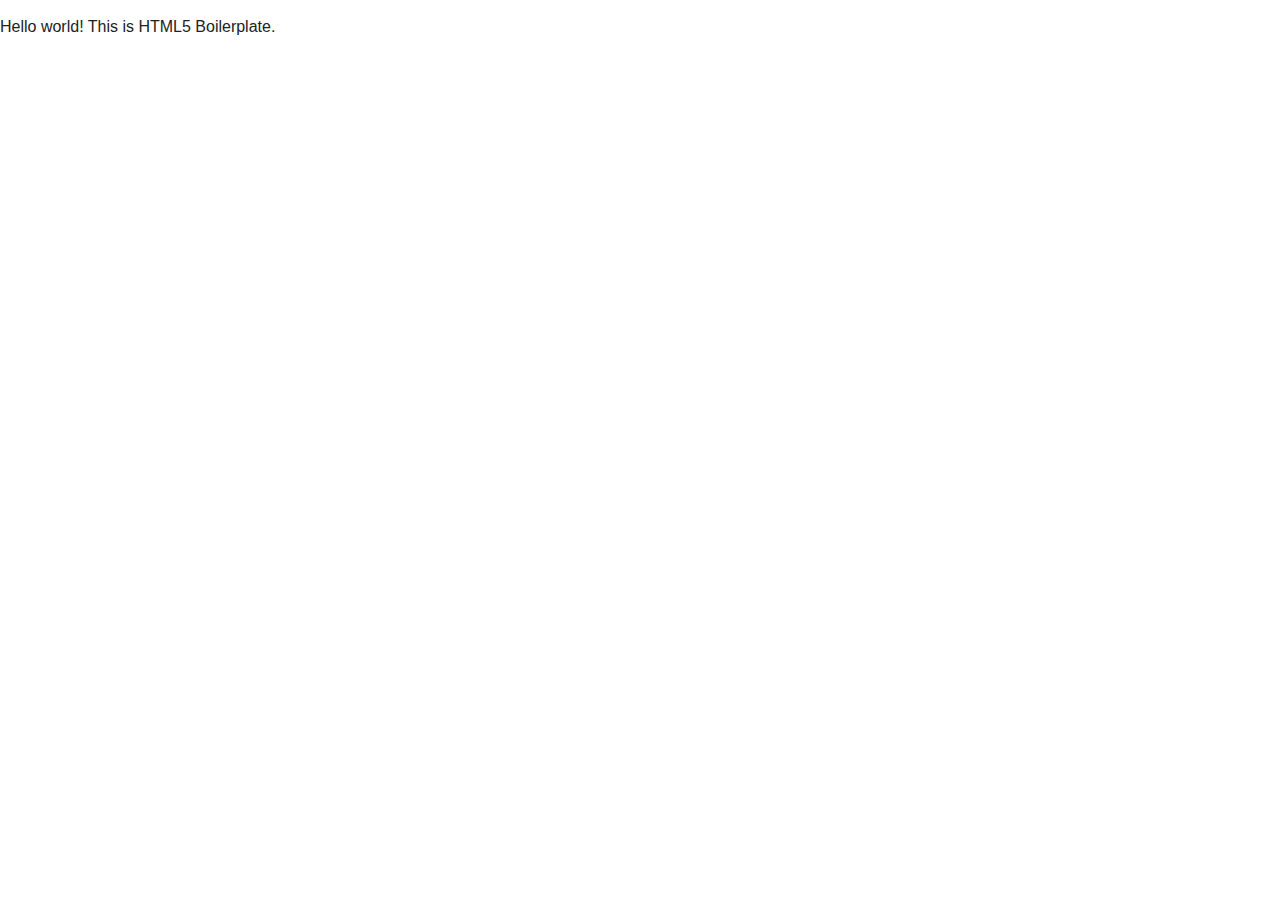
==== reviews/index.html @ 6766c10e "initial commit" ====
<!doctype html>
<html class="no-js" lang="">
    <head>
        <meta charset="utf-8">
        <meta http-equiv="x-ua-compatible" content="ie=edge">
        <title></title>
        <meta name="description" content="">
        <meta name="viewport" content="width=device-width, initial-scale=1">

        <link rel="apple-touch-icon" href="../apple-touch-icon.png">
        <!-- Place favicon.ico in the root directory -->

        <link rel="stylesheet" href="../css/normalize.css">
        <link rel="stylesheet" href="../css/main.css">
        <script src="../js/vendor/modernizr-2.8.3.min.js"></script>
    </head>
    <body>
        <!--[if lt IE 8]>
            <p class="browserupgrade">You are using an <strong>outdated</strong> browser. Please <a href="http://browsehappy.com/">upgrade your browser</a> to improve your experience.</p>
        <![endif]-->

        <!-- Add your site or application content here -->
        <p>Hello world! This is HTML5 Boilerplate.</p>

        <script src="https://code.jquery.com/jquery-1.12.0.min.js"></script>
        <script>window.jQuery || document.write('<script src="js/vendor/jquery-1.12.0.min.js"><\/script>')</script>
        <script src="js/plugins.js"></script>
        <script src="js/main.js"></script>

        <!-- Google Analytics: change UA-XXXXX-X to be your site's ID. -->
        <script>
            (function(b,o,i,l,e,r){b.GoogleAnalyticsObject=l;b[l]||(b[l]=
            function(){(b[l].q=b[l].q||[]).push(arguments)});b[l].l=+new Date;
            e=o.createElement(i);r=o.getElementsByTagName(i)[0];
            e.src='https://www.google-analytics.com/analytics.js';
            r.parentNode.insertBefore(e,r)}(window,document,'script','ga'));
            ga('create','UA-XXXXX-X','auto');ga('send','pageview');
        </script>
    </body>
</html>
---- css/main.css ----
/*! HTML5 Boilerplate v5.3.0 | MIT License | https://html5boilerplate.com/ */

/*
 * What follows is the result of much research on cross-browser styling.
 * Credit left inline and big thanks to Nicolas Gallagher, Jonathan Neal,
 * Kroc Camen, and the H5BP dev community and team.
 */

/* ==========================================================================
   Base styles: opinionated defaults
   ========================================================================== */

html {
    color: #222;
    font-size: 1em;
    line-height: 1.4;
}

/*
 * Remove text-shadow in selection highlight:
 * https://twitter.com/miketaylr/status/12228805301
 *
 * These selection rule sets have to be separate.
 * Customize the background color to match your design.
 */

::-moz-selection {
    background: #b3d4fc;
    text-shadow: none;
}

::selection {
    background: #b3d4fc;
    text-shadow: none;
}

/*
 * A better looking default horizontal rule
 */

hr {
    display: block;
    height: 1px;
    border: 0;
    border-top: 1px solid #ccc;
    margin: 1em 0;
    padding: 0;
}

/*
 * Remove the gap between audio, canvas, iframes,
 * images, videos and the bottom of their containers:
 * https://github.com/h5bp/html5-boilerplate/issues/440
 */

audio,
canvas,
iframe,
img,
svg,
video {
    vertical-align: middle;
}

/*
 * Remove default fieldset styles.
 */

fieldset {
    border: 0;
    margin: 0;
    padding: 0;
}

/*
 * Allow only vertical resizing of textareas.
 */

textarea {
    resize: vertical;
}

/* ==========================================================================
   Browser Upgrade Prompt
   ========================================================================== */

.browserupgrade {
    margin: 0.2em 0;
    background: #ccc;
    color: #000;
    padding: 0.2em 0;
}

/* ==========================================================================
   Author's custom styles
   ========================================================================== */

















/* ==========================================================================
   Helper classes
   ========================================================================== */

/*
 * Hide visually and from screen readers
 */

.hidden {
    display: none !important;
}

/*
 * Hide only visually, but have it available for screen readers:
 * http://snook.ca/archives/html_and_css/hiding-content-for-accessibility
 */

.visuallyhidden {
    border: 0;
    clip: rect(0 0 0 0);
    height: 1px;
    margin: -1px;
    overflow: hidden;
    padding: 0;
    position: absolute;
    width: 1px;
}

/*
 * Extends the .visuallyhidden class to allow the element
 * to be focusable when navigated to via the keyboard:
 * https://www.drupal.org/node/897638
 */

.visuallyhidden.focusable:active,
.visuallyhidden.focusable:focus {
    clip: auto;
    height: auto;
    margin: 0;
    overflow: visible;
    position: static;
    width: auto;
}

/*
 * Hide visually and from screen readers, but maintain layout
 */

.invisible {
    visibility: hidden;
}

/*
 * Clearfix: contain floats
 *
 * For modern browsers
 * 1. The space content is one way to avoid an Opera bug when the
 *    `contenteditable` attribute is included anywhere else in the document.
 *    Otherwise it causes space to appear at the top and bottom of elements
 *    that receive the `clearfix` class.
 * 2. The use of `table` rather than `block` is only necessary if using
 *    `:before` to contain the top-margins of child elements.
 */

.clearfix:before,
.clearfix:after {
    content: " "; /* 1 */
    display: table; /* 2 */
}

.clearfix:after {
    clear: both;
}

/* ==========================================================================
   EXAMPLE Media Queries for Responsive Design.
   These examples override the primary ('mobile first') styles.
   Modify as content requires.
   ========================================================================== */

@media only screen and (min-width: 35em) {
    /* Style adjustments for viewports that meet the condition */
}

@media print,
       (-webkit-min-device-pixel-ratio: 1.25),
       (min-resolution: 1.25dppx),
       (min-resolution: 120dpi) {
    /* Style adjustments for high resolution devices */
}

/* ==========================================================================
   Print styles.
   Inlined to avoid the additional HTTP request:
   http://www.phpied.com/delay-loading-your-print-css/
   ========================================================================== */

@media print {
    *,
    *:before,
    *:after,
    *:first-letter,
    *:first-line {
        background: transparent !important;
        color: #000 !important; /* Black prints faster:
                                   http://www.sanbeiji.com/archives/953 */
        box-shadow: none !important;
        text-shadow: none !important;
    }

    a,
    a:visited {
        text-decoration: underline;
    }

    a[href]:after {
        content: " (" attr(href) ")";
    }

    abbr[title]:after {
        content: " (" attr(title) ")";
    }

    /*
     * Don't show links that are fragment identifiers,
     * or use the `javascript:` pseudo protocol
     */

    a[href^="#"]:after,
    a[href^="javascript:"]:after {
        content: "";
    }

    pre,
    blockquote {
        border: 1px solid #999;
        page-break-inside: avoid;
    }

    /*
     * Printing Tables:
     * http://css-discuss.incutio.com/wiki/Printing_Tables
     */

    thead {
        display: table-header-group;
    }

    tr,
    img {
        page-break-inside: avoid;
    }

    img {
        max-width: 100% !important;
    }

    p,
    h2,
    h3 {
        orphans: 3;
        widows: 3;
    }

    h2,
    h3 {
        page-break-after: avoid;
    }
}
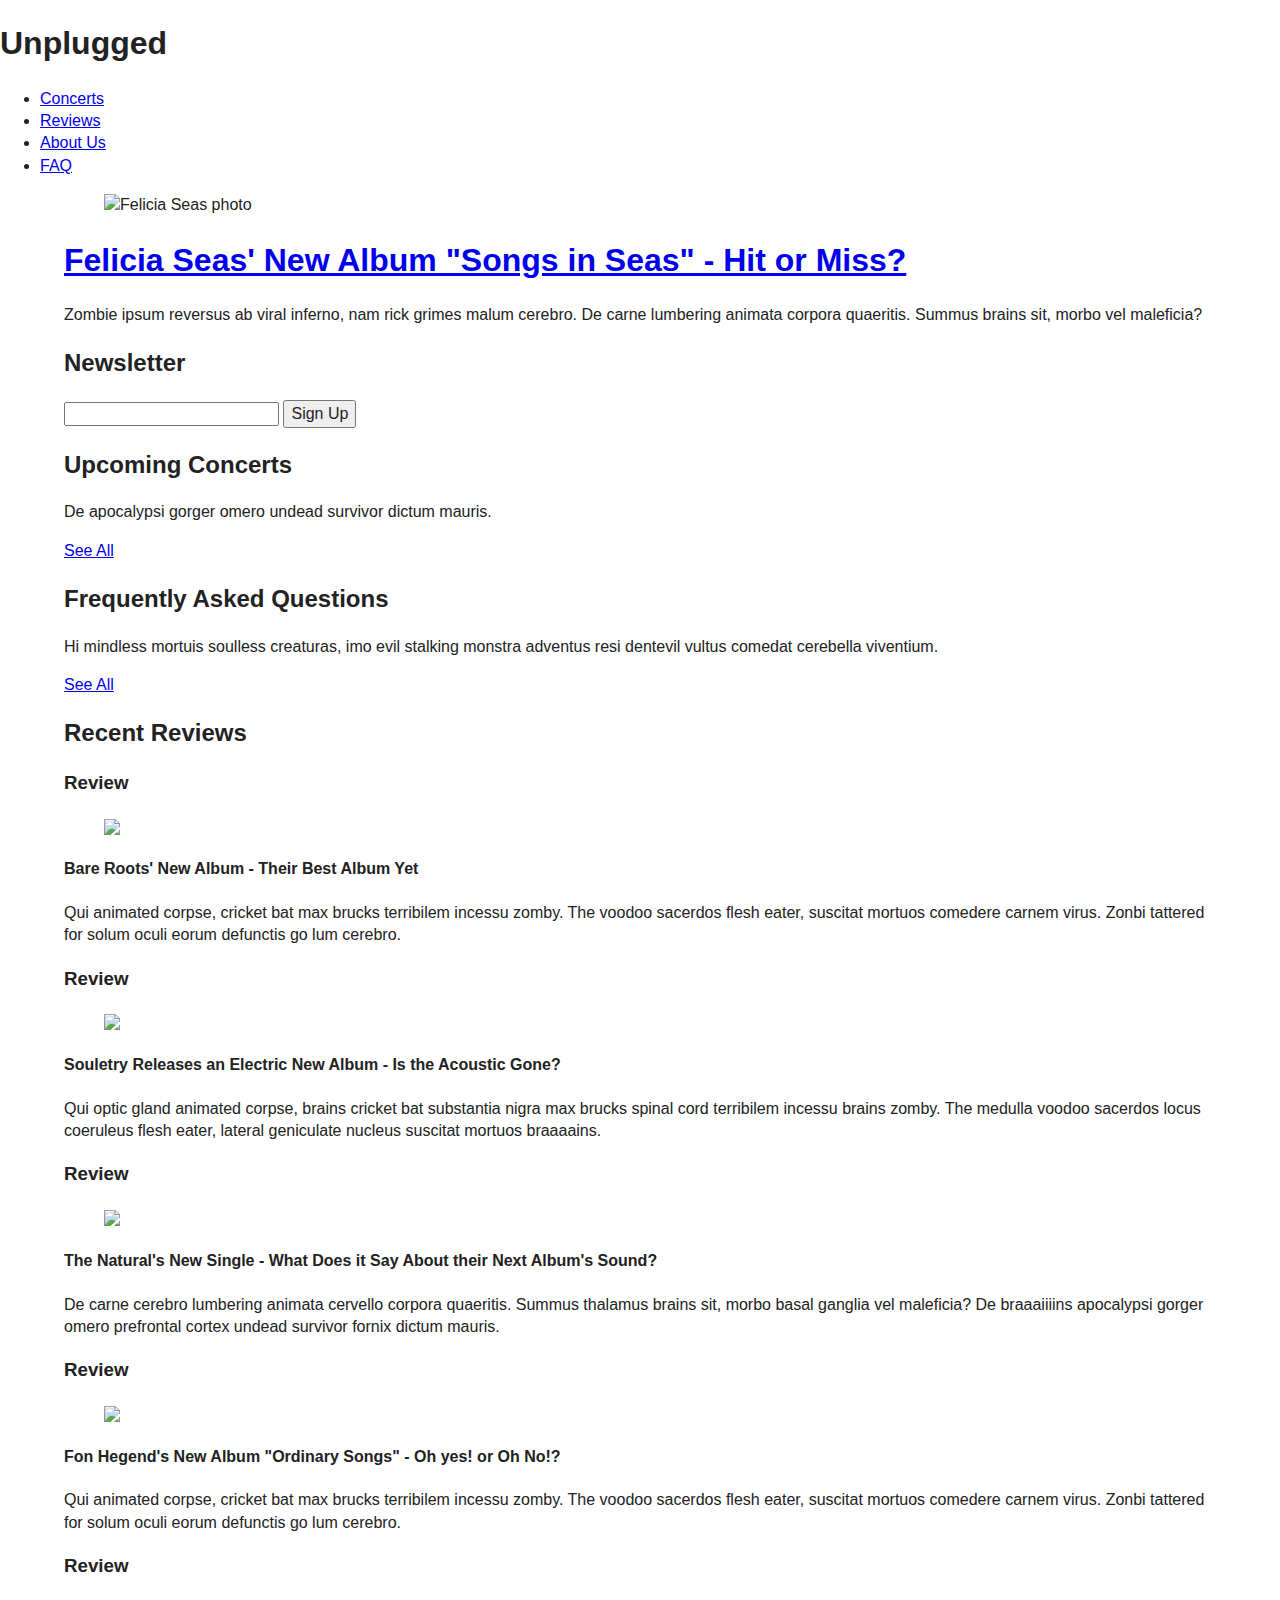
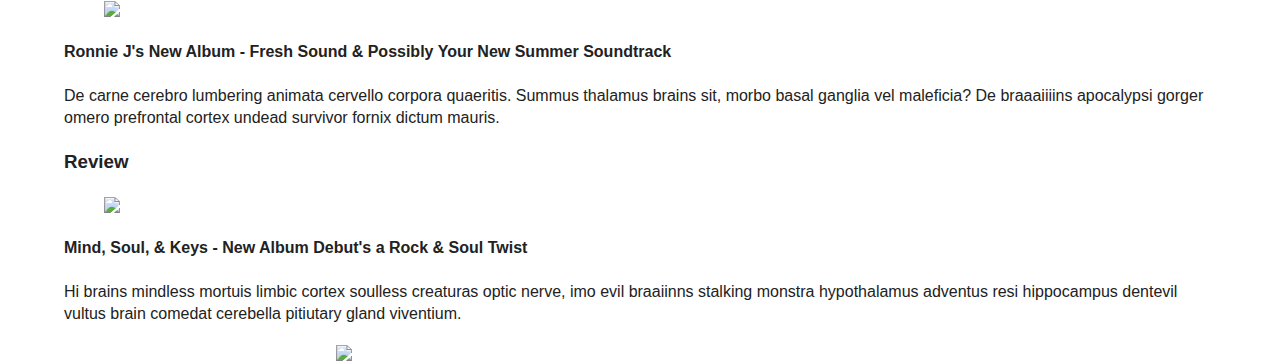
==== commit ab5f9359: "setup css layout and added base widths for main areas" ====
--- a/reviews/index.html
+++ b/reviews/index.html
@@ -1,40 +1,214 @@
 <!doctype html>
 <html class="no-js" lang="">
-    <head>
-        <meta charset="utf-8">
-        <meta http-equiv="x-ua-compatible" content="ie=edge">
-        <title></title>
-        <meta name="description" content="">
-        <meta name="viewport" content="width=device-width, initial-scale=1">
-
-        <link rel="apple-touch-icon" href="../apple-touch-icon.png">
-        <!-- Place favicon.ico in the root directory -->
-
-        <link rel="stylesheet" href="../css/normalize.css">
-        <link rel="stylesheet" href="../css/main.css">
-        <script src="../js/vendor/modernizr-2.8.3.min.js"></script>
-    </head>
-    <body>
-        <!--[if lt IE 8]>
+
+<head>
+    <meta charset="utf-8">
+    <meta http-equiv="x-ua-compatible" content="ie=edge">
+    <title>Unplugged</title>
+    <meta name="description" content="">
+    <meta name="viewport" content="width=device-width, initial-scale=1">
+
+    <link rel="apple-touch-icon" href="apple-touch-icon.png">
+    <!-- Place favicon.ico in the root directory -->
+
+    <link rel="stylesheet" href="../css/normalize.css">
+    <link rel="stylesheet" href="../css/main.css">
+    <script src="js/vendor/modernizr-2.8.3.min.js"></script>
+</head>
+
+<body>
+    <!--[if lt IE 8]>
             <p class="browserupgrade">You are using an <strong>outdated</strong> browser. Please <a href="http://browsehappy.com/">upgrade your browser</a> to improve your experience.</p>
         <![endif]-->
 
-        <!-- Add your site or application content here -->
-        <p>Hello world! This is HTML5 Boilerplate.</p>
-
-        <script src="https://code.jquery.com/jquery-1.12.0.min.js"></script>
-        <script>window.jQuery || document.write('<script src="js/vendor/jquery-1.12.0.min.js"><\/script>')</script>
-        <script src="js/plugins.js"></script>
-        <script src="js/main.js"></script>
-
-        <!-- Google Analytics: change UA-XXXXX-X to be your site's ID. -->
-        <script>
-            (function(b,o,i,l,e,r){b.GoogleAnalyticsObject=l;b[l]||(b[l]=
-            function(){(b[l].q=b[l].q||[]).push(arguments)});b[l].l=+new Date;
-            e=o.createElement(i);r=o.getElementsByTagName(i)[0];
-            e.src='https://www.google-analytics.com/analytics.js';
-            r.parentNode.insertBefore(e,r)}(window,document,'script','ga'));
-            ga('create','UA-XXXXX-X','auto');ga('send','pageview');
-        </script>
-    </body>
+
+    <!-- Header -->
+    <header>
+        <h1 id="logo">Unplugged</h1>
+        <nav>
+            <ul>
+                <li><a href="../concerts/index.html">Concerts</a></li>
+                <li><a href="../reviews/index.html">Reviews</a></li>
+                <li><a href="../about/index.html">About Us</a></li>
+                <li><a href="../about/faq.html">FAQ</a></li>
+            </ul>
+        </nav>
+    </header>
+
+    <!-- Main Content -->
+    <main>
+        <section class="hero-area">
+            <article class="top-story">
+                <!-- Image for Top Story -->
+                <figure class="top-img">
+                    <img src="img/top-story.jpg" alt="Felicia Seas photo" />
+                </figure>
+                <h1><a href="reviews-detail.html">Felicia Seas' New Album "Songs in Seas" - Hit or Miss?</a></h1>
+                <p>
+                    Zombie ipsum reversus ab viral inferno, nam rick grimes malum cerebro. De carne lumbering animata corpora quaeritis. Summus brains sit​​, morbo vel maleficia?
+                </p>
+            </article>
+            <!-- end top-story-->
+        </section>
+        <!-- end hero-area-->
+
+        <!-- Sidebar -->
+        <aside class="sidebar">
+            <section class="newsletter">
+                <h2>Newsletter</h2>
+                <form>
+                    <input type="text" />
+                    <button type="submit">Sign Up</button>
+                </form>
+            </section>
+            <!-- end newsletter-->
+            <section class="sidebar-upcoming">
+                <h2>Upcoming Concerts</h2>
+                <p>
+                    De apocalypsi gorger omero undead survivor dictum mauris.
+                </p>
+                <div class="btn">
+                    <a href="#">See All</a>
+                </div>
+            </section>
+            <!-- end sidebar-upcoming-->
+            <section class="sidebar-faq">
+                <h2>Frequently Asked Questions</h2>
+                <p>
+                    Hi mindless mortuis soulless creaturas, imo evil stalking monstra adventus resi dentevil vultus comedat cerebella viventium.
+                </p>
+                <div class="btn">
+                    <a href="#">See All</a>
+                </div>
+            </section>
+            <!-- end sidebar-faq-->
+        </aside>
+        <!-- end sidebar-->
+
+        <!-- Recent Reviews -->
+        <section class="feed">
+            <h2>Recent Reviews</h2>
+
+            <article class="feed-item">
+                <section class="feed-type">
+                    <h3>Review</h3>
+                </section>
+                <figure class="feed-image">
+                    <img src="img/feed-image.jpg" />
+                </figure>
+                <h4>Bare Roots' New Album - Their Best Album Yet</h4>
+                <p>
+                    Qui animated corpse, cricket bat max brucks terribilem incessu zomby. The voodoo sacerdos flesh eater, suscitat mortuos comedere carnem virus. Zonbi tattered for solum oculi eorum defunctis go lum cerebro.
+                </p>
+            </article>
+            <!--end feed-item -->
+
+            <article class="feed-item">
+                <section class="feed-type">
+                    <h3>Review</h3>
+                </section>
+                <figure class="feed-image">
+                    <img src="img/feed-image.jpg" />
+                </figure>
+                <h4>Souletry Releases an Electric New Album - Is the Acoustic Gone?</h4>
+                <p>
+                    Qui optic gland animated corpse, brains cricket bat substantia nigra max brucks spinal cord terribilem incessu brains zomby. The medulla voodoo sacerdos locus coeruleus flesh eater, lateral geniculate nucleus suscitat mortuos braaaains.
+                </p>
+            </article>
+            <!--end feed-item -->
+
+            <article class="feed-item">
+                <section class="feed-type">
+                    <h3>Review</h3>
+                </section>
+                <figure class="feed-image">
+                    <img src="img/feed-image.jpg" />
+                </figure>
+                <h4>The Natural's New Single - What Does it Say About their Next Album's Sound?</h4>
+                <p>
+                    De carne cerebro lumbering animata cervello corpora quaeritis. Summus thalamus brains sit​​, morbo basal ganglia vel maleficia? De braaaiiiins apocalypsi gorger omero prefrontal cortex undead survivor fornix dictum mauris.
+                </p>
+            </article>
+            <!--end feed-item -->
+
+            <article class="feed-item">
+                <section class="feed-type">
+                    <h3>Review</h3>
+                </section>
+                <figure class="feed-image">
+                    <img src="img/feed-image.jpg" />
+                </figure>
+                <h4>Fon Hegend's New Album "Ordinary Songs" - Oh yes! or Oh No!?</h4>
+                <p>
+                    Qui animated corpse, cricket bat max brucks terribilem incessu zomby. The voodoo sacerdos flesh eater, suscitat mortuos comedere carnem virus. Zonbi tattered for solum oculi eorum defunctis go lum cerebro.
+                </p>
+            </article>
+            <!--end feed-item -->
+
+            <article class="feed-item">
+                <section class="feed-type">
+                    <h3>Review</h3>
+                </section>
+                <figure class="feed-image">
+                    <img src="img/feed-image.jpg" />
+                </figure>
+                <h4>Ronnie J's New Album - Fresh Sound &amp; Possibly Your New Summer Soundtrack</h4>
+                <p>
+                    De carne cerebro lumbering animata cervello corpora quaeritis. Summus thalamus brains sit​​, morbo basal ganglia vel maleficia? De braaaiiiins apocalypsi gorger omero prefrontal cortex undead survivor fornix dictum mauris.
+                </p>
+            </article>
+            <!--end feed-item -->
+
+            <article class="feed-item">
+                <section class="feed-type">
+                    <h3>Review</h3>
+                </section>
+                <figure class="feed-image">
+                    <img src="img/feed-image.jpg" />
+                </figure>
+                <h4>Mind, Soul, &amp; Keys - New Album Debut's a Rock &amp; Soul Twist</h4>
+                <p>
+                    Hi brains mindless mortuis limbic cortex soulless creaturas optic nerve, imo evil braaiinns stalking monstra hypothalamus adventus resi hippocampus dentevil vultus brain comedat cerebella pitiutary gland viventium.
+                </p>
+            </article>
+            <!--end feed-item -->
+
+
+    </main>
+
+    <!-- Footer -->
+    <footer>
+        <section class="footer-logo">
+            <img src="img/footer-logo.jpg" />
+        </section>
+    </footer>
+    <!-- end footer -->
+
+
+    <script src="https://code.jquery.com/jquery-1.12.0.min.js"></script>
+    <script>
+        window.jQuery || document.write('<script src="js/vendor/jquery-1.12.0.min.js"><\/script>')
+    </script>
+    <script src="js/plugins.js"></script>
+    <script src="js/main.js"></script>
+
+    <!-- Google Analytics: change UA-XXXXX-X to be your site's ID. -->
+    <script>
+        (function(b, o, i, l, e, r) {
+            b.GoogleAnalyticsObject = l;
+            b[l] || (b[l] =
+                function() {
+                    (b[l].q = b[l].q || []).push(arguments)
+                });
+            b[l].l = +new Date;
+            e = o.createElement(i);
+            r = o.getElementsByTagName(i)[0];
+            e.src = 'https://www.google-analytics.com/analytics.js';
+            r.parentNode.insertBefore(e, r)
+        }(window, document, 'script', 'ga'));
+        ga('create', 'UA-XXXXX-X', 'auto');
+        ga('send', 'pageview');
+    </script>
+</body>
+
 </html>
--- a/css/main.css
+++ b/css/main.css
@@ -95,21 +95,190 @@
    Author's custom styles
    ========================================================================== */
 
-
-
-
-
-
-
-
-
-
-
-
-
-
-
-
+   /* stylesheet for Unplugged */
+
+/*  -------- Color Pallette ------------
+
+**NEED TO UPDATE**
+#F8FFF4: cream | used for main headings and most paragraphs
+#3A3042: dark purple | used for area backgrounds, main header background, and paragraphs
+#846193: light purple | used for area backgrounds, buttons, and paragraphs
+#E75A7C: deep pink | used for rollovers and accents
+#17BEBB: turquoise | used for area backgrounds and accents
+
+*/
+
+/* -------- Fonts ---------------------
+**NEED TO UPDATE**
+Bebas Neue:  display font | used for headings and nav
+Questrial:   sans-serif font | used for paragraphs
+Black Jack:  script font | used for brand name
+
+*/
+
+
+/*---------- Table of Contents----------
+
+- Base Styles
+- Grid
+- Header
+- Main Content
+  - Sidebar
+  - Feed (for News and Reviews)
+- Footer
+
+*/
+
+
+/***** BASE STYLES *****/
+
+
+
+/***** GRID *****/
+
+
+/***** HEADER *****/
+
+#logo {
+
+}
+
+header {
+  width: 100%;
+}
+
+header h1 {
+
+}
+
+header nav {
+  width: 100%;
+}
+
+header nav ul li {
+
+}
+
+header nav ul li a {
+
+}
+
+/***** MAIN *****/
+
+main {
+  padding: 0 5%;
+  margin: auto;
+  width: 90%;
+}
+
+.hero-area {
+
+}
+
+.top-story {
+
+}
+
+.top-img {
+
+}
+
+.top-story h1 a {
+
+}
+
+.top-story ul li {
+
+}
+
+.byline {
+
+}
+
+.top-story p {
+
+}
+
+/* Sidebar */
+
+.sidebar {
+
+}
+
+.sidebar section h2 {
+
+}
+
+.sidebar section p {
+
+}
+
+.sidebar .btn {
+
+}
+
+.sidebar .btn a {
+
+}
+
+.newsletter {
+
+}
+
+.newsletter input {
+
+}
+
+.newsletter button {
+
+}
+
+.sidebar-upcoming {
+
+}
+
+.sidebar-faq {
+
+}
+
+/* Feed */
+
+.feed h2 {
+
+}
+
+.feed-item {
+
+}
+
+.feed-type {
+
+}
+
+.feed-image {
+
+}
+
+.feed-item h4 {
+
+}
+
+.feed-item p {
+
+}
+
+
+/***** FOOTER *****/
+
+footer {
+  margin: auto;
+  width: 100%;
+}
+
+.footer-logo {
+  width: 47.5%;
+  margin: auto;
+}
 
 /* ==========================================================================
    Helper classes
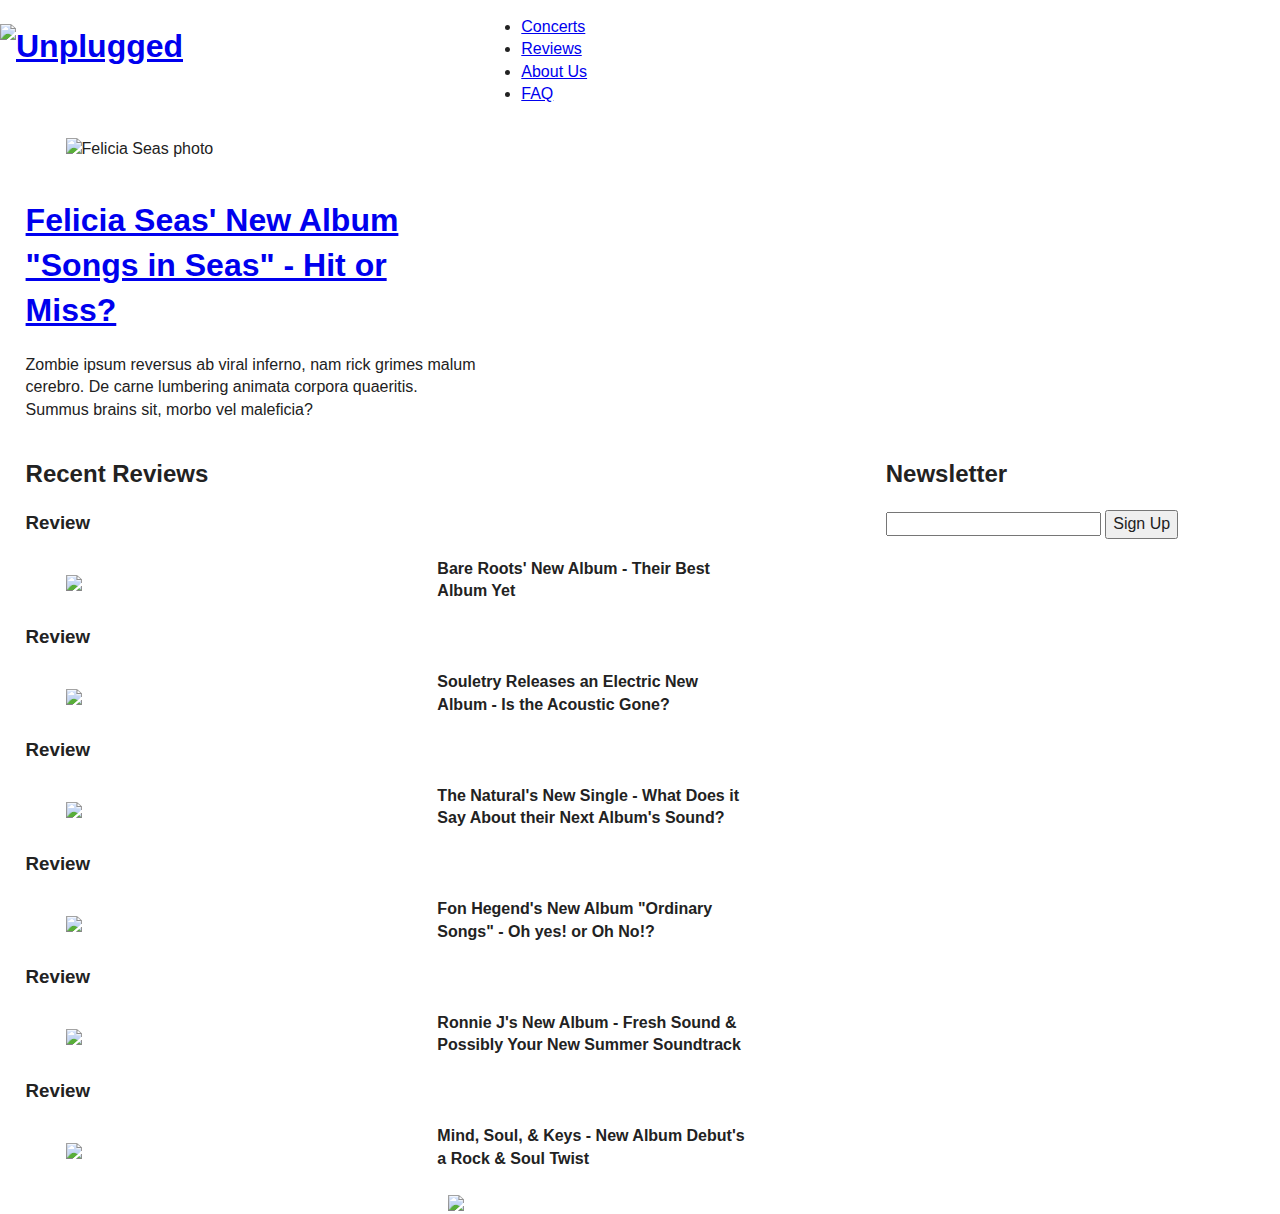
==== commit ff064836: "added css for tablet and corrected errors in html structure" ====
--- a/reviews/index.html
+++ b/reviews/index.html
@@ -23,14 +23,16 @@
 
 
     <!-- Header -->
-    <header>
-        <h1 id="logo">Unplugged</h1>
+    <header class="main-header">
+        <h1 id="logo">
+          <a href="index.html"><img src="img/logo.png" alt="Unplugged" /></a>
+      </h1>
         <nav>
             <ul>
-                <li><a href="../concerts/index.html">Concerts</a></li>
-                <li><a href="../reviews/index.html">Reviews</a></li>
-                <li><a href="../about/index.html">About Us</a></li>
-                <li><a href="../about/faq.html">FAQ</a></li>
+                <li><a href="concerts/index.html">Concerts</a></li>
+                <li><a href="reviews/index.html">Reviews</a></li>
+                <li><a href="about/index.html">About Us</a></li>
+                <li><a href="about/faq.html">FAQ</a></li>
             </ul>
         </nav>
     </header>
@@ -43,10 +45,12 @@
                 <figure class="top-img">
                     <img src="img/top-story.jpg" alt="Felicia Seas photo" />
                 </figure>
-                <h1><a href="reviews-detail.html">Felicia Seas' New Album "Songs in Seas" - Hit or Miss?</a></h1>
-                <p>
-                    Zombie ipsum reversus ab viral inferno, nam rick grimes malum cerebro. De carne lumbering animata corpora quaeritis. Summus brains sit​​, morbo vel maleficia?
-                </p>
+                <div class="top-info">
+                    <h1><a href="reviews-detail.html">Felicia Seas' New Album "Songs in Seas" - Hit or Miss?</a></h1>
+                    <p>
+                        Zombie ipsum reversus ab viral inferno, nam rick grimes malum cerebro. De carne lumbering animata corpora quaeritis. Summus brains sit​​, morbo vel maleficia?
+                    </p>
+                </div>
             </article>
             <!-- end top-story-->
         </section>
@@ -96,80 +100,92 @@
                 <figure class="feed-image">
                     <img src="img/feed-image.jpg" />
                 </figure>
-                <h4>Bare Roots' New Album - Their Best Album Yet</h4>
-                <p>
-                    Qui animated corpse, cricket bat max brucks terribilem incessu zomby. The voodoo sacerdos flesh eater, suscitat mortuos comedere carnem virus. Zonbi tattered for solum oculi eorum defunctis go lum cerebro.
-                </p>
-            </article>
-            <!--end feed-item -->
-
-            <article class="feed-item">
-                <section class="feed-type">
-                    <h3>Review</h3>
-                </section>
-                <figure class="feed-image">
-                    <img src="img/feed-image.jpg" />
-                </figure>
-                <h4>Souletry Releases an Electric New Album - Is the Acoustic Gone?</h4>
-                <p>
-                    Qui optic gland animated corpse, brains cricket bat substantia nigra max brucks spinal cord terribilem incessu brains zomby. The medulla voodoo sacerdos locus coeruleus flesh eater, lateral geniculate nucleus suscitat mortuos braaaains.
-                </p>
-            </article>
-            <!--end feed-item -->
-
-            <article class="feed-item">
-                <section class="feed-type">
-                    <h3>Review</h3>
-                </section>
-                <figure class="feed-image">
-                    <img src="img/feed-image.jpg" />
-                </figure>
-                <h4>The Natural's New Single - What Does it Say About their Next Album's Sound?</h4>
-                <p>
-                    De carne cerebro lumbering animata cervello corpora quaeritis. Summus thalamus brains sit​​, morbo basal ganglia vel maleficia? De braaaiiiins apocalypsi gorger omero prefrontal cortex undead survivor fornix dictum mauris.
-                </p>
-            </article>
-            <!--end feed-item -->
-
-            <article class="feed-item">
-                <section class="feed-type">
-                    <h3>Review</h3>
-                </section>
-                <figure class="feed-image">
-                    <img src="img/feed-image.jpg" />
-                </figure>
-                <h4>Fon Hegend's New Album "Ordinary Songs" - Oh yes! or Oh No!?</h4>
-                <p>
-                    Qui animated corpse, cricket bat max brucks terribilem incessu zomby. The voodoo sacerdos flesh eater, suscitat mortuos comedere carnem virus. Zonbi tattered for solum oculi eorum defunctis go lum cerebro.
-                </p>
-            </article>
-            <!--end feed-item -->
-
-            <article class="feed-item">
-                <section class="feed-type">
-                    <h3>Review</h3>
-                </section>
-                <figure class="feed-image">
-                    <img src="img/feed-image.jpg" />
-                </figure>
-                <h4>Ronnie J's New Album - Fresh Sound &amp; Possibly Your New Summer Soundtrack</h4>
-                <p>
-                    De carne cerebro lumbering animata cervello corpora quaeritis. Summus thalamus brains sit​​, morbo basal ganglia vel maleficia? De braaaiiiins apocalypsi gorger omero prefrontal cortex undead survivor fornix dictum mauris.
-                </p>
-            </article>
-            <!--end feed-item -->
-
-            <article class="feed-item">
-                <section class="feed-type">
-                    <h3>Review</h3>
-                </section>
-                <figure class="feed-image">
-                    <img src="img/feed-image.jpg" />
-                </figure>
-                <h4>Mind, Soul, &amp; Keys - New Album Debut's a Rock &amp; Soul Twist</h4>
-                <p>
-                    Hi brains mindless mortuis limbic cortex soulless creaturas optic nerve, imo evil braaiinns stalking monstra hypothalamus adventus resi hippocampus dentevil vultus brain comedat cerebella pitiutary gland viventium.
-                </p>
+                <div class="feed-info">
+                    <h4>Bare Roots' New Album - Their Best Album Yet</h4>
+                    <p>
+                        Qui animated corpse, cricket bat max brucks terribilem incessu zomby. The voodoo sacerdos flesh eater, suscitat mortuos comedere carnem virus. Zonbi tattered for solum oculi eorum defunctis go lum cerebro.
+                    </p>
+                </div>
+            </article>
+            <!--end feed-item -->
+
+            <article class="feed-item">
+                <section class="feed-type">
+                    <h3>Review</h3>
+                </section>
+                <figure class="feed-image">
+                    <img src="img/feed-image.jpg" />
+                </figure>
+                <div class="feed-info">
+                    <h4>Souletry Releases an Electric New Album - Is the Acoustic Gone?</h4>
+                    <p>
+                        Qui optic gland animated corpse, brains cricket bat substantia nigra max brucks spinal cord terribilem incessu brains zomby. The medulla voodoo sacerdos locus coeruleus flesh eater, lateral geniculate nucleus suscitat mortuos braaaains.
+                    </p>
+                </div>
+            </article>
+            <!--end feed-item -->
+
+            <article class="feed-item">
+                <section class="feed-type">
+                    <h3>Review</h3>
+                </section>
+                <figure class="feed-image">
+                    <img src="img/feed-image.jpg" />
+                </figure>
+                <div class="feed-info">
+                    <h4>The Natural's New Single - What Does it Say About their Next Album's Sound?</h4>
+                    <p>
+                        De carne cerebro lumbering animata cervello corpora quaeritis. Summus thalamus brains sit​​, morbo basal ganglia vel maleficia? De braaaiiiins apocalypsi gorger omero prefrontal cortex undead survivor fornix dictum mauris.
+                    </p>
+                    </p>
+            </article>
+            <!--end feed-item -->
+
+            <article class="feed-item">
+                <section class="feed-type">
+                    <h3>Review</h3>
+                </section>
+                <figure class="feed-image">
+                    <img src="img/feed-image.jpg" />
+                </figure>
+                <div class="feed-info">
+                    <h4>Fon Hegend's New Album "Ordinary Songs" - Oh yes! or Oh No!?</h4>
+                    <p>
+                        Qui animated corpse, cricket bat max brucks terribilem incessu zomby. The voodoo sacerdos flesh eater, suscitat mortuos comedere carnem virus. Zonbi tattered for solum oculi eorum defunctis go lum cerebro.
+                    </p>
+                </div>
+            </article>
+            <!--end feed-item -->
+
+            <article class="feed-item">
+                <section class="feed-type">
+                    <h3>Review</h3>
+                </section>
+                <figure class="feed-image">
+                    <img src="img/feed-image.jpg" />
+                </figure>
+                <div class="feed-info">
+                    <h4>Ronnie J's New Album - Fresh Sound &amp; Possibly Your New Summer Soundtrack</h4>
+                    <p>
+                        De carne cerebro lumbering animata cervello corpora quaeritis. Summus thalamus brains sit​​, morbo basal ganglia vel maleficia? De braaaiiiins apocalypsi gorger omero prefrontal cortex undead survivor fornix dictum mauris.
+                    </p>
+                </div>
+            </article>
+            <!--end feed-item -->
+
+            <article class="feed-item">
+                <section class="feed-type">
+                    <h3>Review</h3>
+                </section>
+                <figure class="feed-image">
+                    <img src="img/feed-image.jpg" />
+                </figure>
+                <div class="feed-info">
+                    <h4>Mind, Soul, &amp; Keys - New Album Debut's a Rock &amp; Soul Twist</h4>
+                    <p>
+                        Hi brains mindless mortuis limbic cortex soulless creaturas optic nerve, imo evil braaiinns stalking monstra hypothalamus adventus resi hippocampus dentevil vultus brain comedat cerebella pitiutary gland viventium.
+                    </p>
+                </div>
             </article>
             <!--end feed-item -->
 
@@ -178,7 +194,7 @@
 
     <!-- Footer -->
     <footer>
-        <section class="footer-logo">
+        <section id="footer-logo">
             <img src="img/footer-logo.jpg" />
         </section>
     </footer>
--- a/css/main.css
+++ b/css/main.css
@@ -140,7 +140,11 @@
 /***** HEADER *****/
 
 #logo {
-
+  width: 100%;
+}
+
+.main-header {
+  width: 100%;
 }
 
 header {
@@ -151,7 +155,7 @@
 
 }
 
-header nav {
+nav {
   width: 100%;
 }
 
@@ -166,9 +170,9 @@
 /***** MAIN *****/
 
 main {
-  padding: 0 5%;
+  padding: 0 2%;
   margin: auto;
-  width: 90%;
+  width: 96%;
 }
 
 .hero-area {
@@ -176,11 +180,11 @@
 }
 
 .top-story {
-
+  width: 100%;
 }
 
 .top-img {
-
+  width: 100%;
 }
 
 .top-story h1 a {
@@ -202,7 +206,7 @@
 /* Sidebar */
 
 .sidebar {
-
+  width: 100%;
 }
 
 .sidebar section h2 {
@@ -221,6 +225,16 @@
 
 }
 
+.sidebar-upcoming,
+.sidebar-faq {
+  display: none;
+}
+
+ {
+
+}
+
+/* Newsletter */
 .newsletter {
 
 }
@@ -233,13 +247,6 @@
 
 }
 
-.sidebar-upcoming {
-
-}
-
-.sidebar-faq {
-
-}
 
 /* Feed */
 
@@ -247,25 +254,40 @@
 
 }
 
+.feed p {
+  display: none;
+}
+
+.feed-info {
+
+}
+
 .feed-item {
-
+  clear: both;
 }
 
 .feed-type {
-
+  width: 100%;
 }
 
 .feed-image {
+  float: left;
+  width: 45%;
 
 }
 
 .feed-item h4 {
-
-}
-
-.feed-item p {
-
-}
+  padding: 0 2%;
+}
+
+
+/* DETAILED PAGES ================================ */
+
+.reviews-img, .news-img{
+    width:100%;
+}
+
+
 
 
 /***** FOOTER *****/
@@ -275,7 +297,7 @@
   width: 100%;
 }
 
-.footer-logo {
+#footer-logo {
   width: 47.5%;
   margin: auto;
 }
@@ -360,15 +382,92 @@
    Modify as content requires.
    ========================================================================== */
 
-@media only screen and (min-width: 35em) {
-    /* Style adjustments for viewports that meet the condition */
-}
-
-@media print,
-       (-webkit-min-device-pixel-ratio: 1.25),
-       (min-resolution: 1.25dppx),
-       (min-resolution: 120dpi) {
-    /* Style adjustments for high resolution devices */
+@media screen and (min-width: 768px){
+  /* Tablet styles here */
+
+  /* Header =========================== */
+.main-header{
+    width:94%;
+}
+#logo {
+    width: 40%;
+    float:left;
+}
+nav {
+    width: 60%;
+    float:right;
+}
+
+/* Featured News Item =========================== */
+
+    .top-story {
+        width:100%;
+    }
+    .top-img {
+        width:57%;
+        float:left;
+    }
+    .top-info{
+        width:37%;
+        float:left;
+    }
+
+/* Side Bar =========================== */
+
+    .sidebar {
+        clear:both;
+        width:30%;
+        float:right;
+    }
+    .upcoming, .faq {
+        display:block;
+    }
+
+    /* News/Reviews Feed Section =========================== */
+
+    .feed {
+        width:60%;
+        float:left;
+    }
+
+    .feed-img {
+        width:35%;
+    }
+    /* Footer =========================== */
+
+    footer {
+        width: 100%;
+        clear: both;
+    }
+    #footer-logo{
+        width:30%;
+        margin:auto;
+    }
+
+    /* DETAILED PAGES ================================ */
+
+    .reviews-img, .news-img{
+        width:50%;
+        margin:0px;
+        float:left;
+    }
+
+    .detail-title{
+        width:50%;
+        float:right;
+    }
+    aside.detail{
+        width:100%;
+    }
+    .detail .newsletter h2{
+        display:inline;
+    }
+    .detail .newsletter input{
+        display:inline;
+    }
+
+@media screen and (min-width: 940px) {
+  /* Desktop styles here */
 }
 
 /* ==========================================================================
